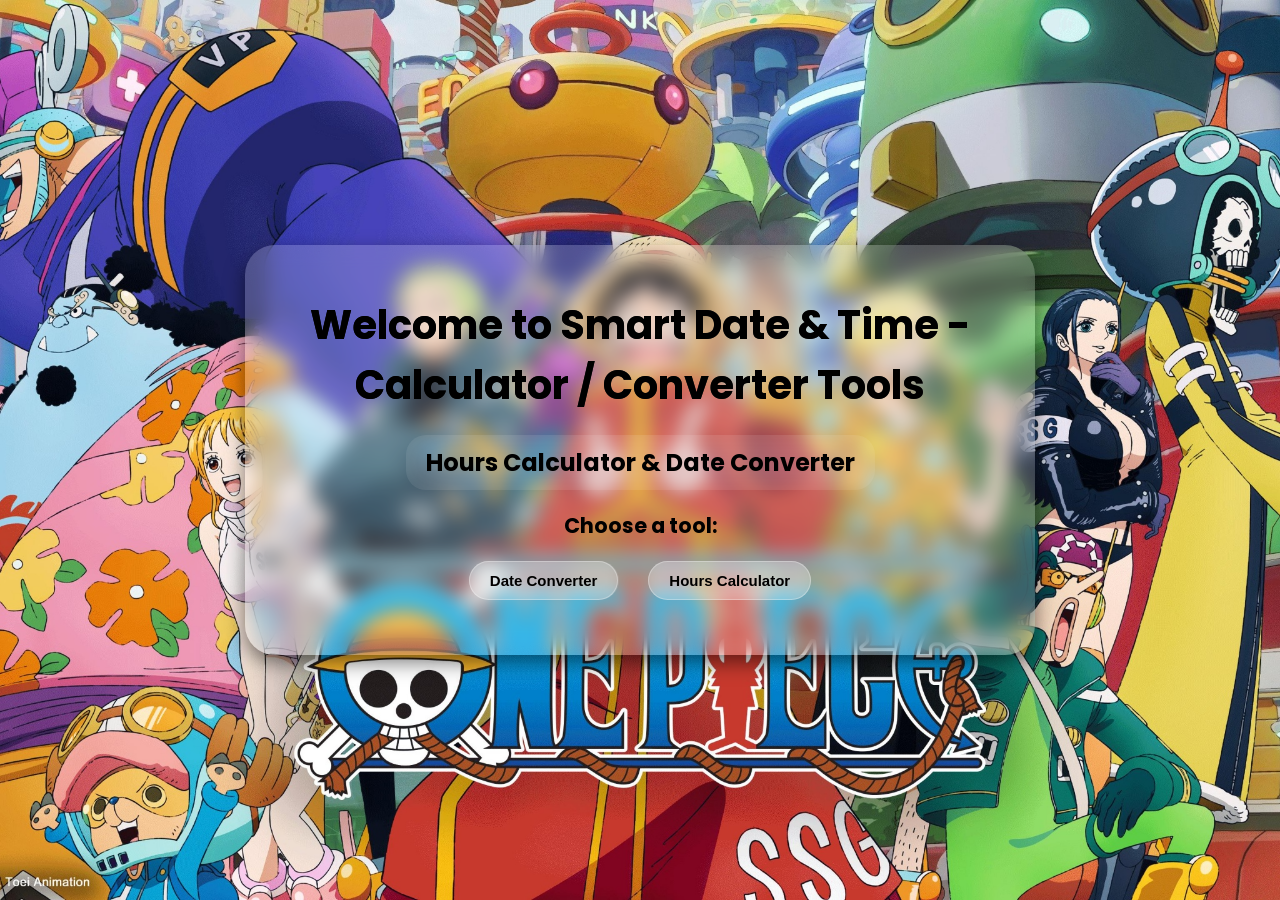
==== index.html @ 3f0e3ca7 "Add files via upload" ====
<!DOCTYPE html>
<html lang="en">
<head>
  <meta charset="UTF-8">
  <title>Date-Time Tools</title>
  <link href="https://fonts.googleapis.com/css2?family=Poppins:wght@400;700&display=swap" rel="stylesheet">

  <style>

    body {
      font-family: 'Poppins' ,Arial, sans-serif;
      background: #ffffff url("egghead arc.jpg") center/cover no-repeat;
      display: flex;
      justify-content: center;
      align-items: center;   
      min-height: 100vh;
      margin: 0;
    }

    .container {
      display: flex;
      flex-direction: column;  
      justify-content: center; 
      align-items: center;      
      background: rgba(255, 255, 255, 0.2);
      backdrop-filter: blur(10px);
      -webkit-backdrop-filter: blur(10px);
      border-radius: 30px;
      width: 690px;
      padding: 50px;            
      text-align: center;
      font-weight: bolder;
      box-shadow: 0 8px 20px rgba(0,0,0,0.5);   
      padding-bottom: 55px;
    }
    h1 {
      font-family: 'Poppins', Arial, sans-serif;
      font-weight: 700;
      font-size: 2.5em;
      text-align: center;
      background: linear-gradient(90deg, #000000, #555555);
      -webkit-background-clip: text;
      margin: 0 0 20px 0;
    }

    h2 {
      font-family: 'Poppins', Arial, sans-serif;
      font-size: 1.5em;
      font-weight: bold;
      color: #000000;
      margin: 0 0 20px 0;
      backdrop-filter: blur(20px);
      border-radius: 20px;
      padding: 10px 20px;
    }

    p {
      font-size: 1.3em;
      color: #000000;
      margin: 0 0 20px 0;
    }

    .btn-group {
      display: flex;
      justify-content: center;
      gap: 30px; 
    }

    button {
      padding: 10px 20px;
      background: rgba(255, 255, 255, 0.2);   
      backdrop-filter: blur(8px);             
      -webkit-backdrop-filter: blur(8px);     
      color: #000000;
      border: 1px solid rgba(255,255,255,0.3);
      border-radius: 30px;
      font-size: 15px;
      font-weight: bold;
      cursor: pointer;
      transition: all 0.3s ease;
    }

    button:hover {
      background: rgba(255, 255, 255, 0.4);   
      box-shadow: 0 0 15px rgba(0,0,0,0.7); 
      transform: translateY(-2px);   
    }
  </style>
</head>
<body>

  <div class="container">
    <h1>Welcome to Smart Date & Time - Calculator / Converter  Tools</h1>
    <h2>Hours Calculator & Date Converter</h2>
    <p>Choose a tool:</p>

    <div class="btn-group">
      <button onclick="location.href='Auto Date Converter.html'">Date Converter</button>
      <button onclick="location.href='Hours Calculator.html'">Hours Calculator</button>
    </div>
  </div>

</body>
</html>
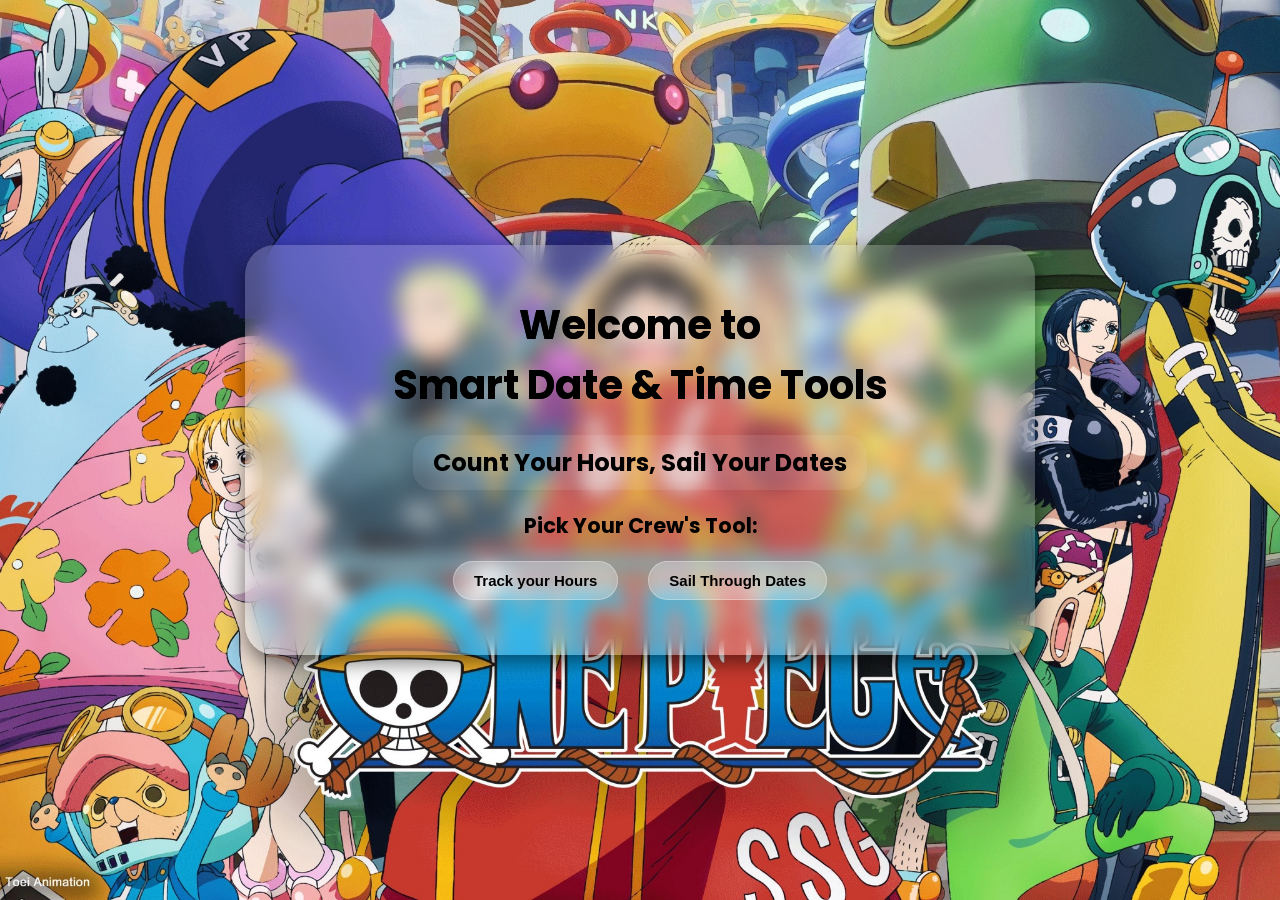
==== commit b6da05dd: "Update index.html with new headings and button text" ====
--- a/index.html
+++ b/index.html
@@ -39,6 +39,7 @@
       font-size: 2.5em;
       text-align: center;
       background: linear-gradient(90deg, #000000, #555555);
+      background-clip: text;
       -webkit-background-clip: text;
       margin: 0 0 20px 0;
     }
@@ -90,15 +91,18 @@
 <body>
 
   <div class="container">
-    <h1>Welcome to Smart Date & Time - Calculator / Converter  Tools</h1>
-    <h2>Hours Calculator & Date Converter</h2>
-    <p>Choose a tool:</p>
+    <h1>Welcome to 
+    <br>Smart Date & Time Tools</h1>
+
+    <h2>Count Your Hours, Sail Your Dates</h2>
+
+    <p>Pick Your Crew's Tool:</p>
 
     <div class="btn-group">
-      <button onclick="location.href='Auto Date Converter.html'">Date Converter</button>
-      <button onclick="location.href='Hours Calculator.html'">Hours Calculator</button>
+        <button onclick="location.href='Hours Calculator.html'">Track your Hours</button>
+        <button onclick="location.href='Auto Date Converter.html'">Sail Through Dates</button>
     </div>
   </div>
 
 </body>
-</html>+</html>
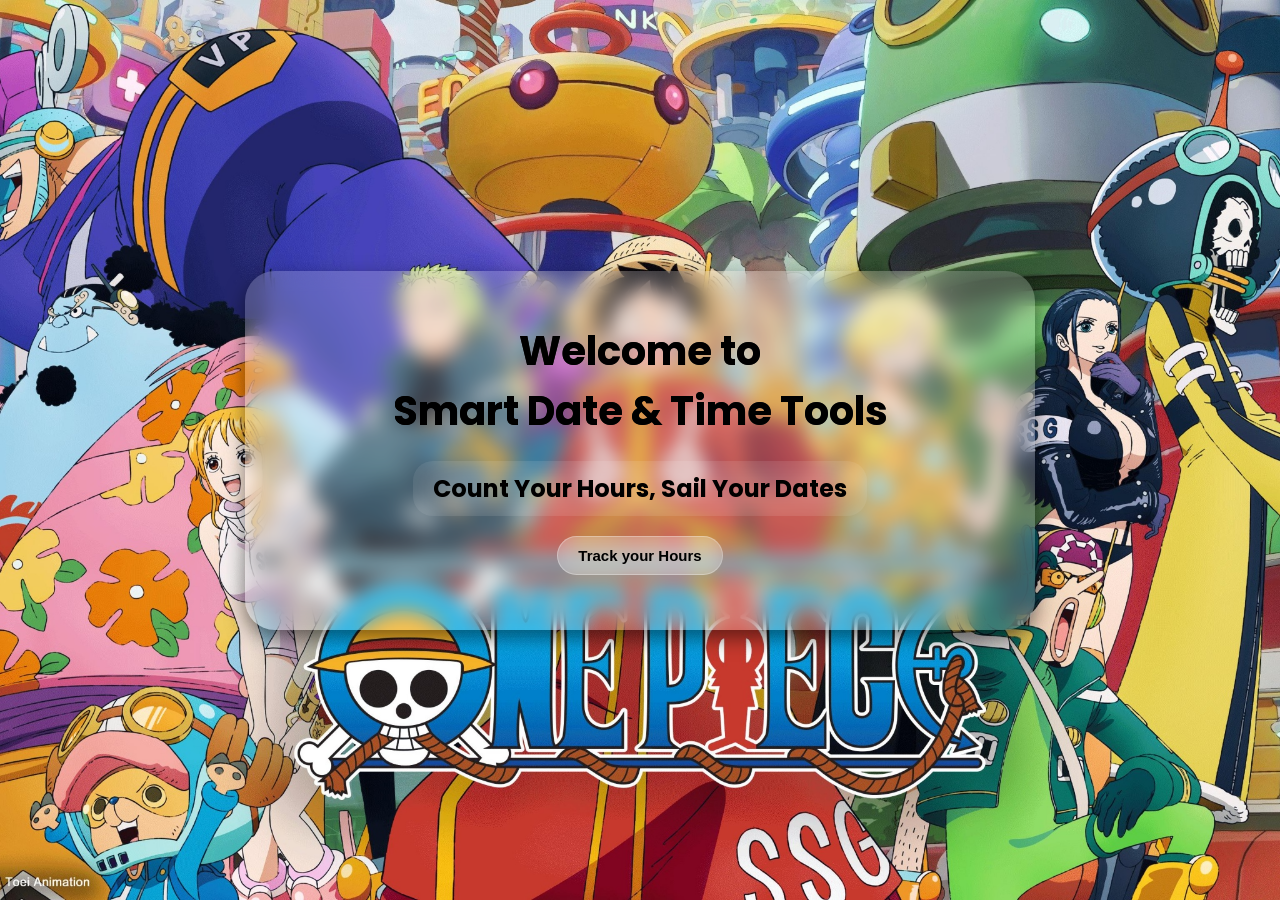
==== commit 37892022: "Clean up index.html by removing duplicates Removed duplicate HTML structure and cleaned up the file." ====
--- a/index.html
+++ b/index.html
@@ -55,12 +55,6 @@
       padding: 10px 20px;
     }
 
-    p {
-      font-size: 1.3em;
-      color: #000000;
-      margin: 0 0 20px 0;
-    }
-
     .btn-group {
       display: flex;
       justify-content: center;
@@ -96,11 +90,8 @@
 
     <h2>Count Your Hours, Sail Your Dates</h2>
 
-    <p>Pick Your Crew's Tool:</p>
-
     <div class="btn-group">
         <button onclick="location.href='Hours Calculator.html'">Track your Hours</button>
-        <button onclick="location.href='Auto Date Converter.html'">Sail Through Dates</button>
     </div>
   </div>
 
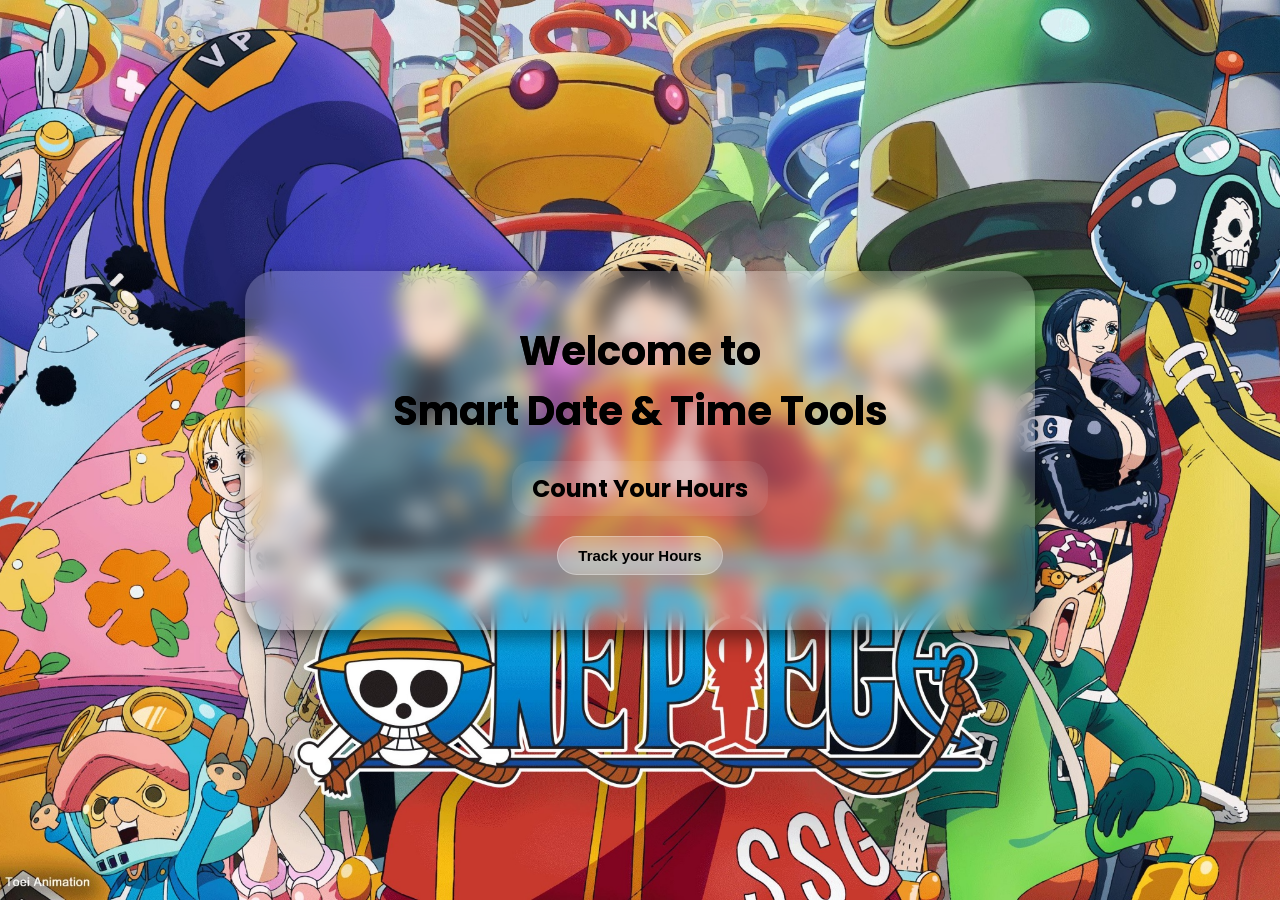
==== commit b6bfd4f7: "Fix HTML formatting and structure" ====
--- a/index.html
+++ b/index.html
@@ -88,7 +88,7 @@
     <h1>Welcome to 
     <br>Smart Date & Time Tools</h1>
 
-    <h2>Count Your Hours, Sail Your Dates</h2>
+    <h2>Count Your Hours</h2>
 
     <div class="btn-group">
         <button onclick="location.href='Hours Calculator.html'">Track your Hours</button>
